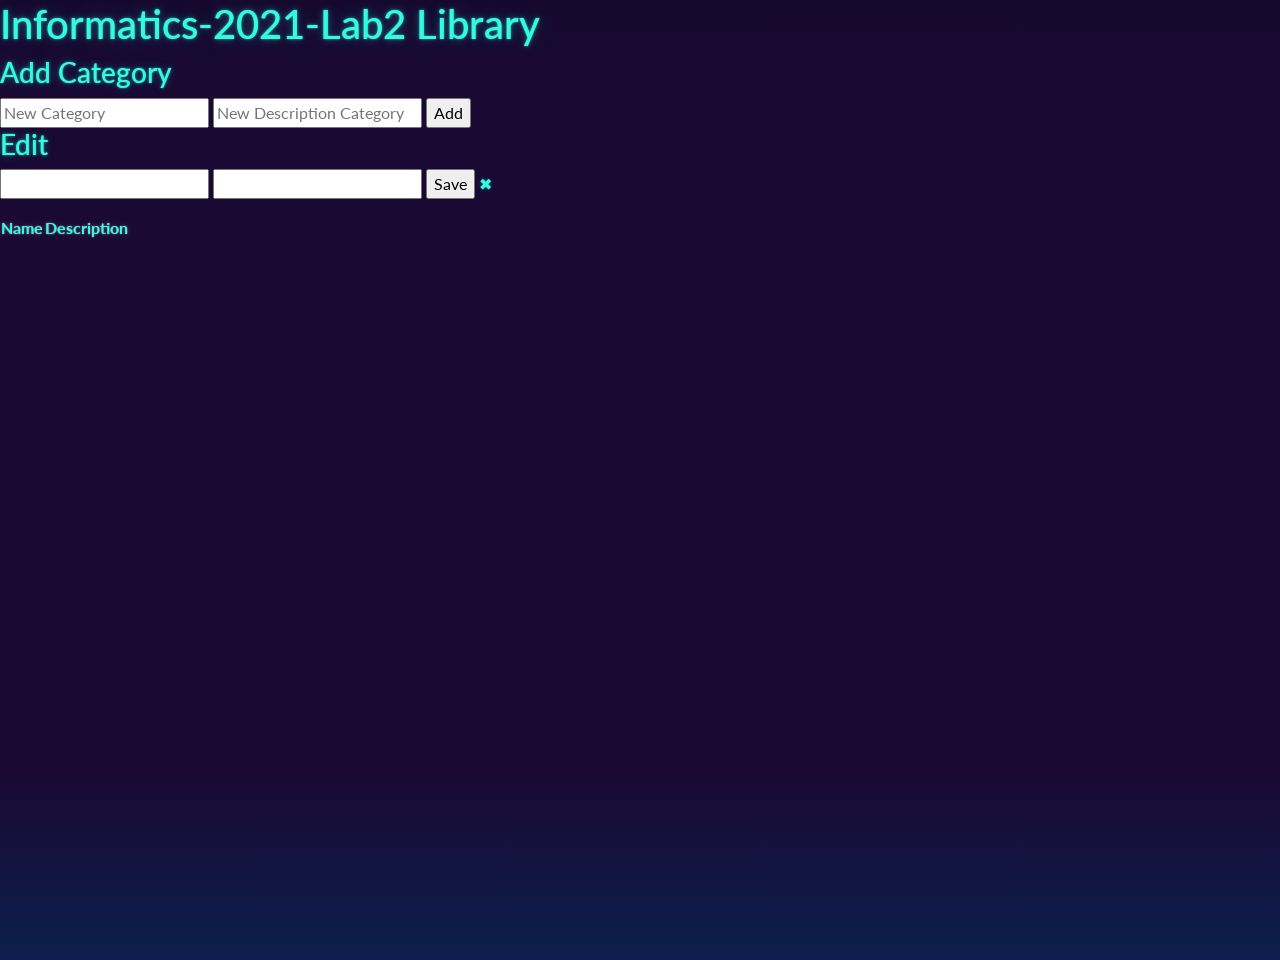
==== LibraryApiWebApp/wwwroot/Index.html @ 958e03b6 "added project files' :" ====
﻿<!DOCTYPE html>
<html>
<head>
    <meta charset="UTF-8">
    <title>Informatics-2021-Lab2 Library</title>
    <link rel="stylesheet" href="css/bootstrap_state.min.css" />
    <link rel="stylesheet" href="css/site.css" />
</head>
<body>
    <h1>Informatics-2021-Lab2 Library</h1>
    <h3>Add Category</h3>
    <form action="javascript:void(0);" method="POST" onsubmit="addCategory()">
        <input type="text" id="add-name" placeholder="New Category">
        <input type="text" id="add-description" placeholder="New Description Category">
        <input type="submit" value="Add">
    </form>

    <div id="editCategory">
        <h3>Edit</h3>
        <form action="javascript:void(0);" onsubmit="updateCategory()">
            <input type="hidden" id="edit-id">
            <input type="text" id="edit-name">
            <input type="text" id="edit-description">
            <input type="submit" value="Save">
            <a onclick="closeInput()" aria-label="Close">&#10006;</a>
        </form>
    </div>

    <p id="counter"></p>

    <table>
        <tr>
            <th>Name</th>
            <th>Description</th>
        </tr>
        <tbody id="categories"></tbody>
    </table>

    <script src="js/lab.js" asp-append-version="true"></script>
    <script type="text/javascript">
        document.addEventListener('DOMContentLoaded', (event) => {
            getCategories();
        });
    </script>
</body>
</html>
---- LibraryApiWebApp/wwwroot/css/site.css ----
html {
  font-size: 14px;
}

@media (min-width: 768px) {
  html {
    font-size: 16px;
  }
}

.btn:focus, .btn:active:focus, .btn-link.nav-link:focus, .form-control:focus, .form-check-input:focus {
  box-shadow: 0 0 0 0.1rem white, 0 0 0 0.25rem #258cfb;
}

html {
  position: relative;
  min-height: 100%;
}

body {
  margin-bottom: 60px;
}
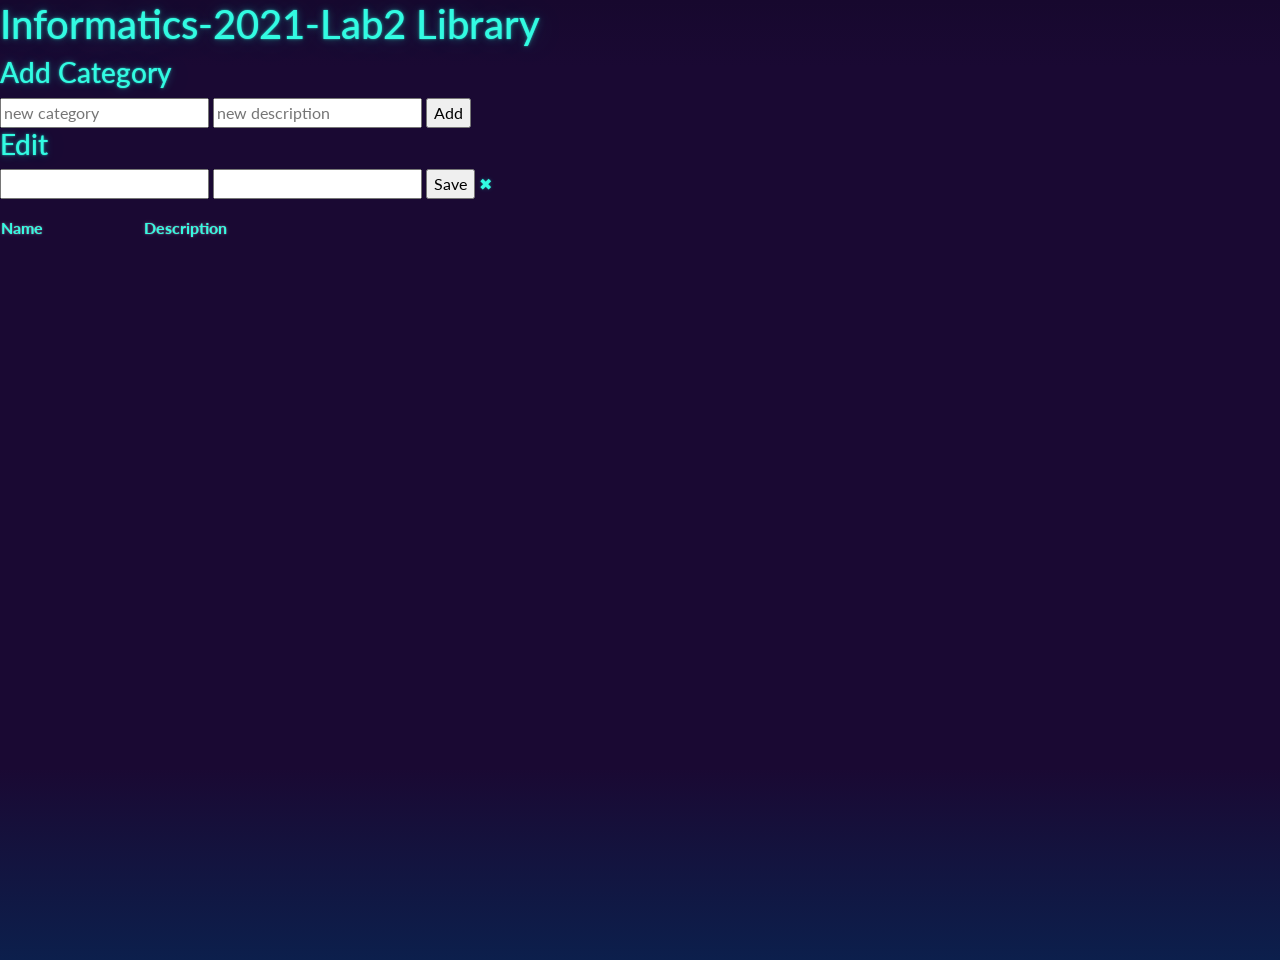
==== commit b35d40a2: "added project files" ====
--- a/LibraryApiWebApp/wwwroot/Index.html
+++ b/LibraryApiWebApp/wwwroot/Index.html
@@ -10,8 +10,8 @@
     <h1>Informatics-2021-Lab2 Library</h1>
     <h3>Add Category</h3>
     <form action="javascript:void(0);" method="POST" onsubmit="addCategory()">
-        <input type="text" id="add-name" placeholder="New Category">
-        <input type="text" id="add-description" placeholder="New Description Category">
+        <input type="text" id="add-name" placeholder="new category" size="20">
+        <input type="text" id="add-description" placeholder="new description" size="20">
         <input type="submit" value="Add">
     </form>
 
@@ -19,8 +19,8 @@
         <h3>Edit</h3>
         <form action="javascript:void(0);" onsubmit="updateCategory()">
             <input type="hidden" id="edit-id">
-            <input type="text" id="edit-name">
-            <input type="text" id="edit-description">
+            <input type="text" id="edit-name" size="20">
+            <input type="text" id="edit-description" size="20">
             <input type="submit" value="Save">
             <a onclick="closeInput()" aria-label="Close">&#10006;</a>
         </form>
@@ -29,11 +29,15 @@
     <p id="counter"></p>
 
     <table>
-        <tr>
-            <th>Name</th>
-            <th>Description</th>
-        </tr>
-        <tbody id="categories"></tbody>
+        <thead>
+            <tr>
+                <th style="padding-right: 100px; margin-right: 100px">Name</th>
+                <th style="padding-right: 100px; margin-right: 100px">Description</th>
+            </tr>
+        </thead>
+        <tbody id="categories">
+            <!-- Categories will be dynamically populated here -->
+        </tbody>
     </table>
 
     <script src="js/lab.js" asp-append-version="true"></script>
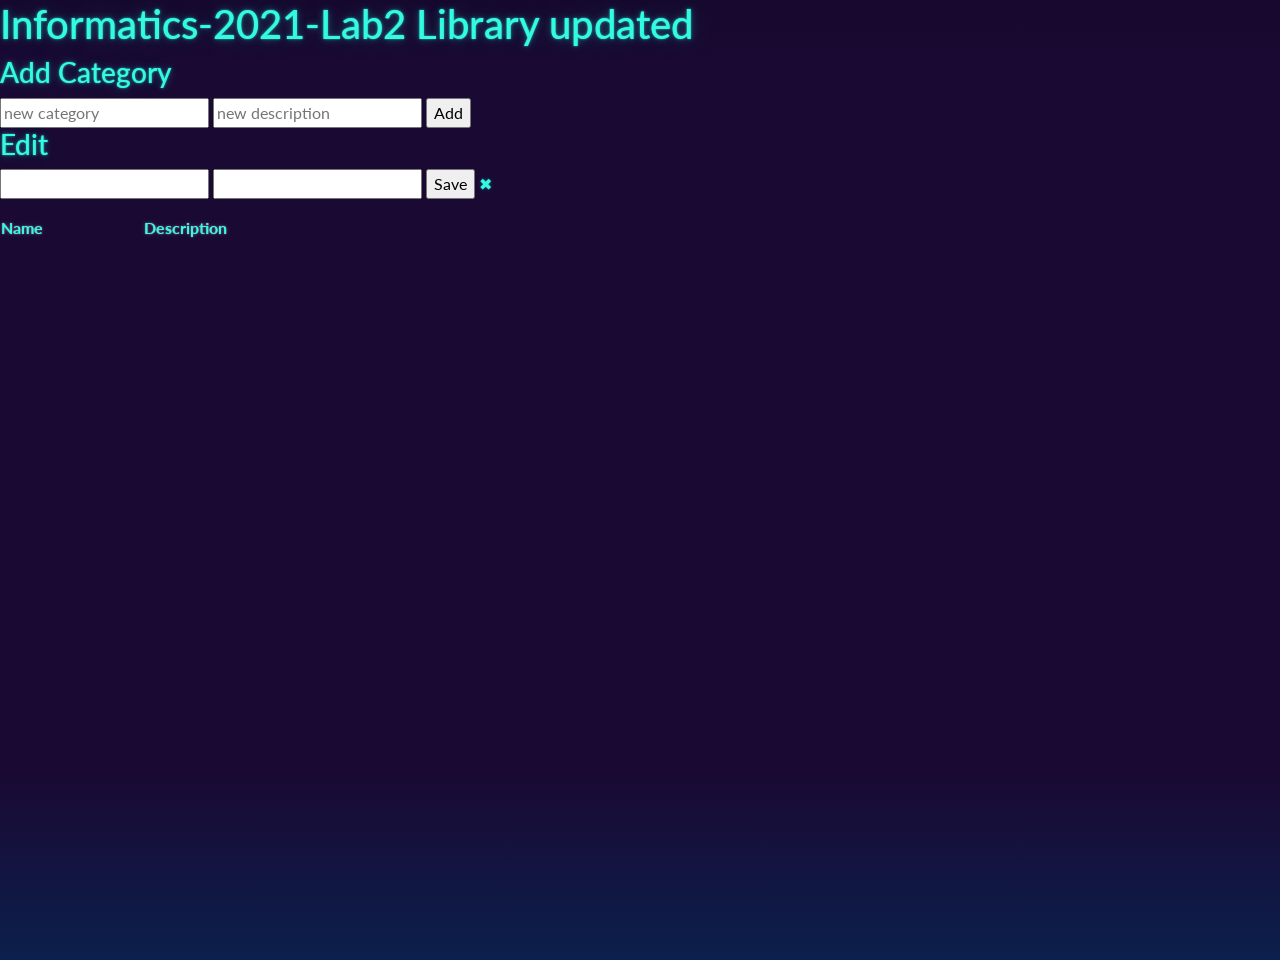
==== commit f24c44fc: "Оновлений файл Index.html" ====
--- a/LibraryApiWebApp/wwwroot/Index.html
+++ b/LibraryApiWebApp/wwwroot/Index.html
@@ -2,12 +2,12 @@
 <html>
 <head>
     <meta charset="UTF-8">
-    <title>Informatics-2021-Lab2 Library</title>
+    <title>Informatics-2021-Lab2 Library updated</title>
     <link rel="stylesheet" href="css/bootstrap_state.min.css" />
     <link rel="stylesheet" href="css/site.css" />
 </head>
 <body>
-    <h1>Informatics-2021-Lab2 Library</h1>
+    <h1>Informatics-2021-Lab2 Library updated</h1>
     <h3>Add Category</h3>
     <form action="javascript:void(0);" method="POST" onsubmit="addCategory()">
         <input type="text" id="add-name" placeholder="new category" size="20">
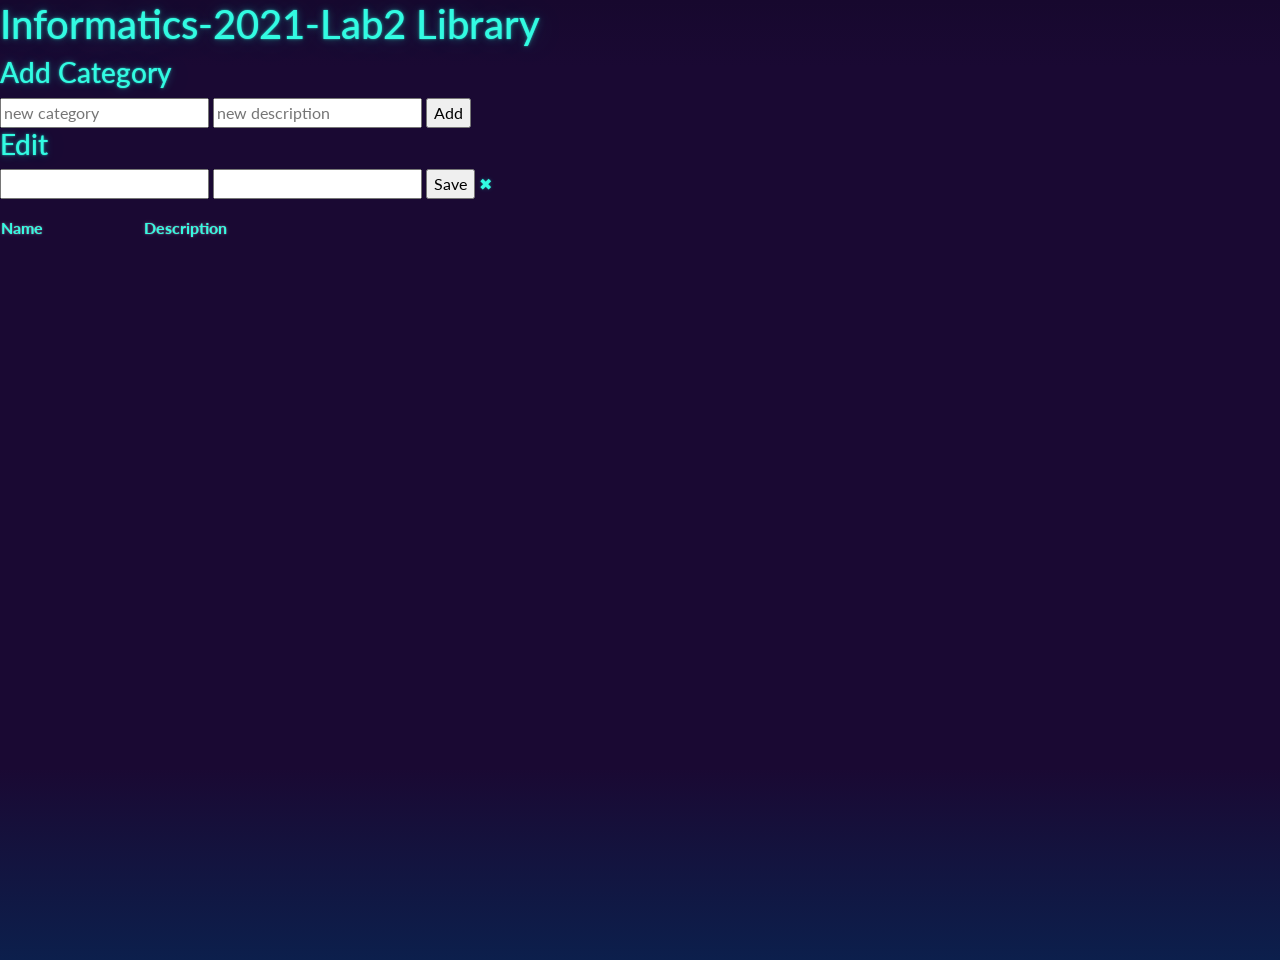
==== commit 1d8dae3a: "Оновлення Index.html" ====
--- a/LibraryApiWebApp/wwwroot/Index.html
+++ b/LibraryApiWebApp/wwwroot/Index.html
@@ -2,12 +2,12 @@
 <html>
 <head>
     <meta charset="UTF-8">
-    <title>Informatics-2021-Lab2 Library updated</title>
+    <title>Informatics-2021-Lab2 Library</title>
     <link rel="stylesheet" href="css/bootstrap_state.min.css" />
     <link rel="stylesheet" href="css/site.css" />
 </head>
 <body>
-    <h1>Informatics-2021-Lab2 Library updated</h1>
+    <h1>Informatics-2021-Lab2 Library</h1>
     <h3>Add Category</h3>
     <form action="javascript:void(0);" method="POST" onsubmit="addCategory()">
         <input type="text" id="add-name" placeholder="new category" size="20">
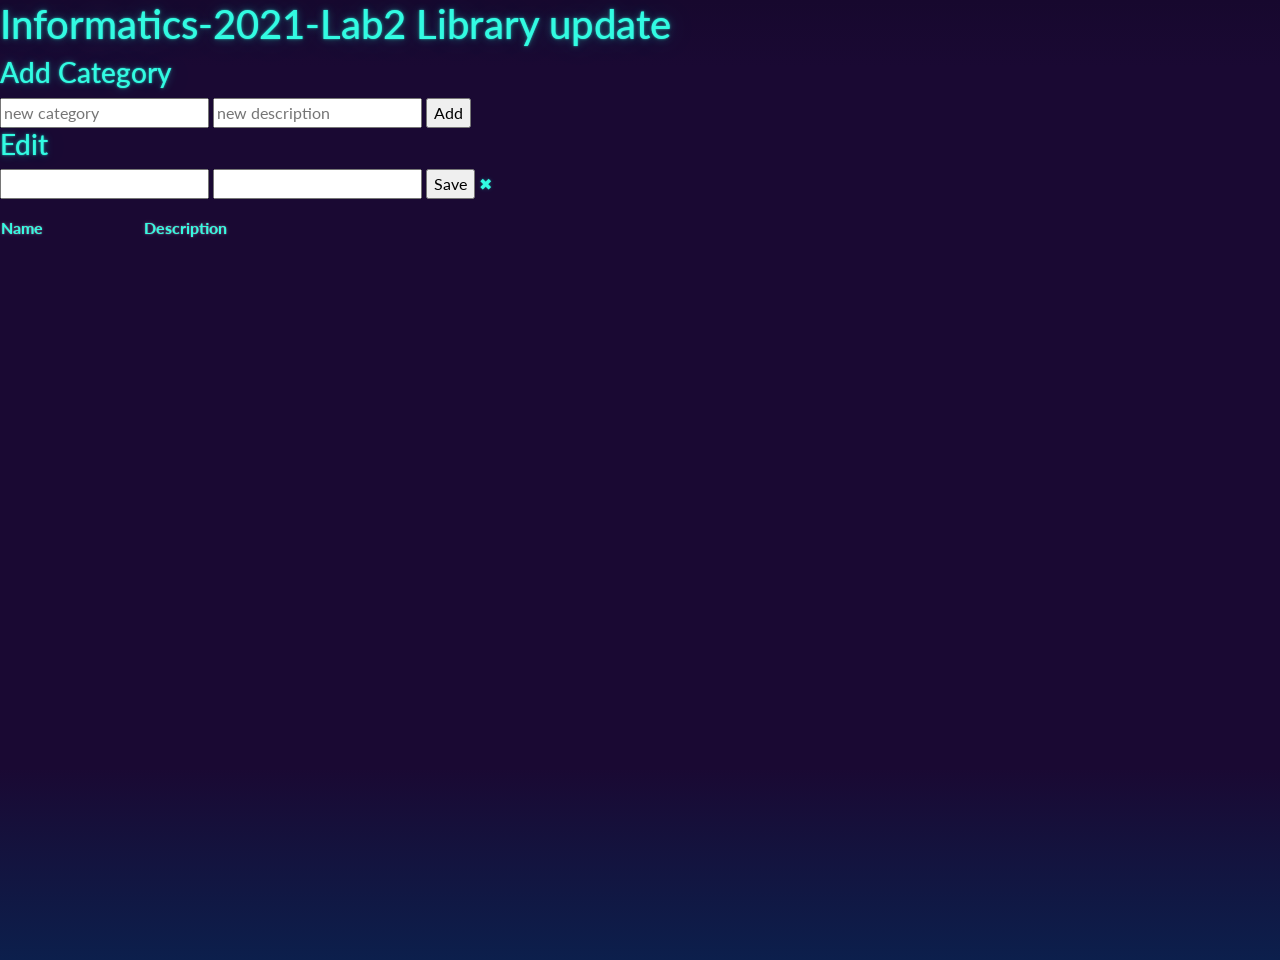
==== commit 2f251955: "update" ====
--- a/LibraryApiWebApp/wwwroot/Index.html
+++ b/LibraryApiWebApp/wwwroot/Index.html
@@ -2,12 +2,12 @@
 <html>
 <head>
     <meta charset="UTF-8">
-    <title>Informatics-2021-Lab2 Library</title>
+    <title>Informatics-2021-Lab2 Library update</title>
     <link rel="stylesheet" href="css/bootstrap_state.min.css" />
     <link rel="stylesheet" href="css/site.css" />
 </head>
 <body>
-    <h1>Informatics-2021-Lab2 Library</h1>
+    <h1>Informatics-2021-Lab2 Library update</h1>
     <h3>Add Category</h3>
     <form action="javascript:void(0);" method="POST" onsubmit="addCategory()">
         <input type="text" id="add-name" placeholder="new category" size="20">
